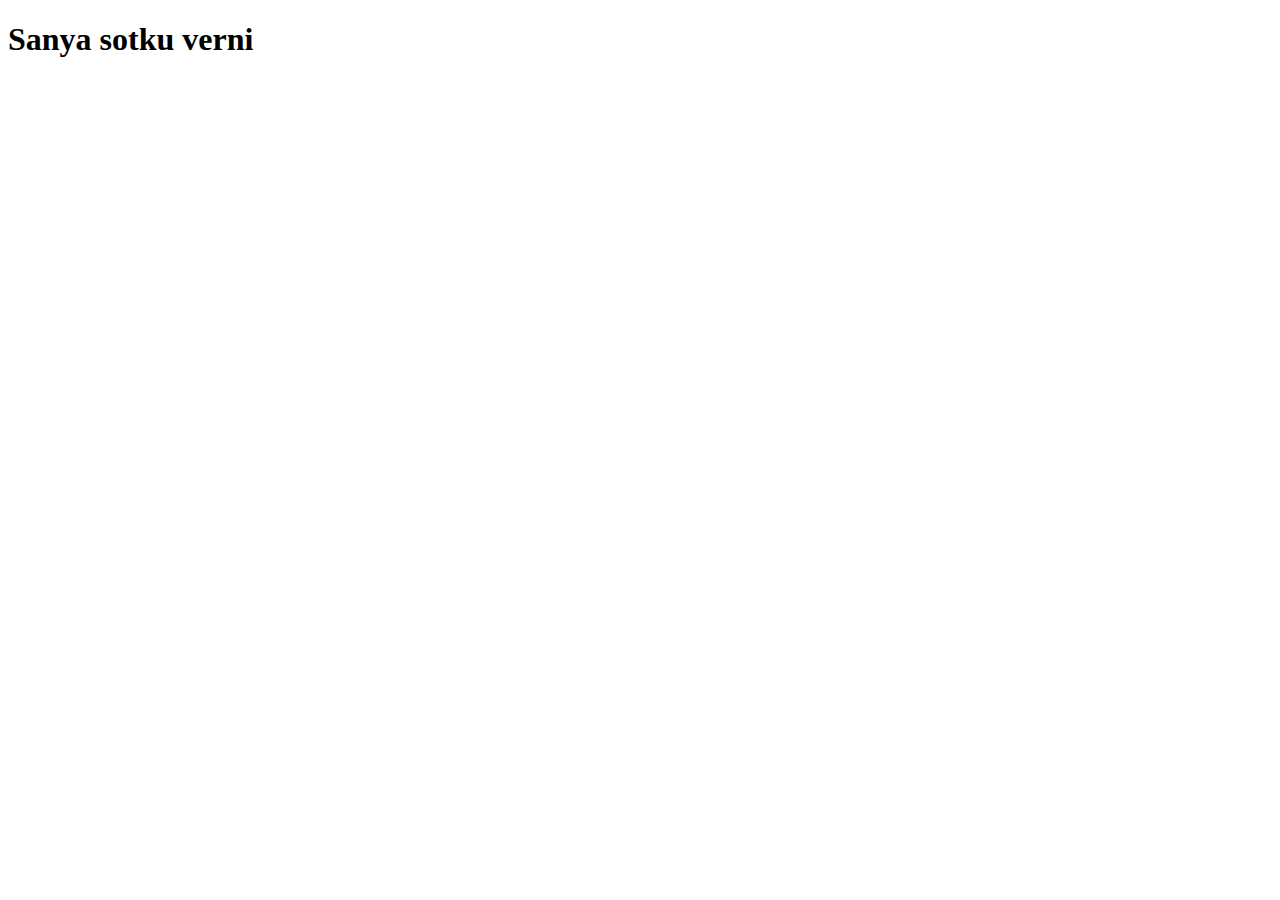
==== index.html @ 5c62a0d8 "fixed typo" ====
<!DOCTYPE html>
<html lang="en">
<head>
    <meta charset="UTF-8">
    <meta name="viewport" content="width=device-width, initial-scale=1.0">
    <title>Info</title>
</head>
<body>
    <h1>Sanya sotku verni</h1>
</body>
</html>
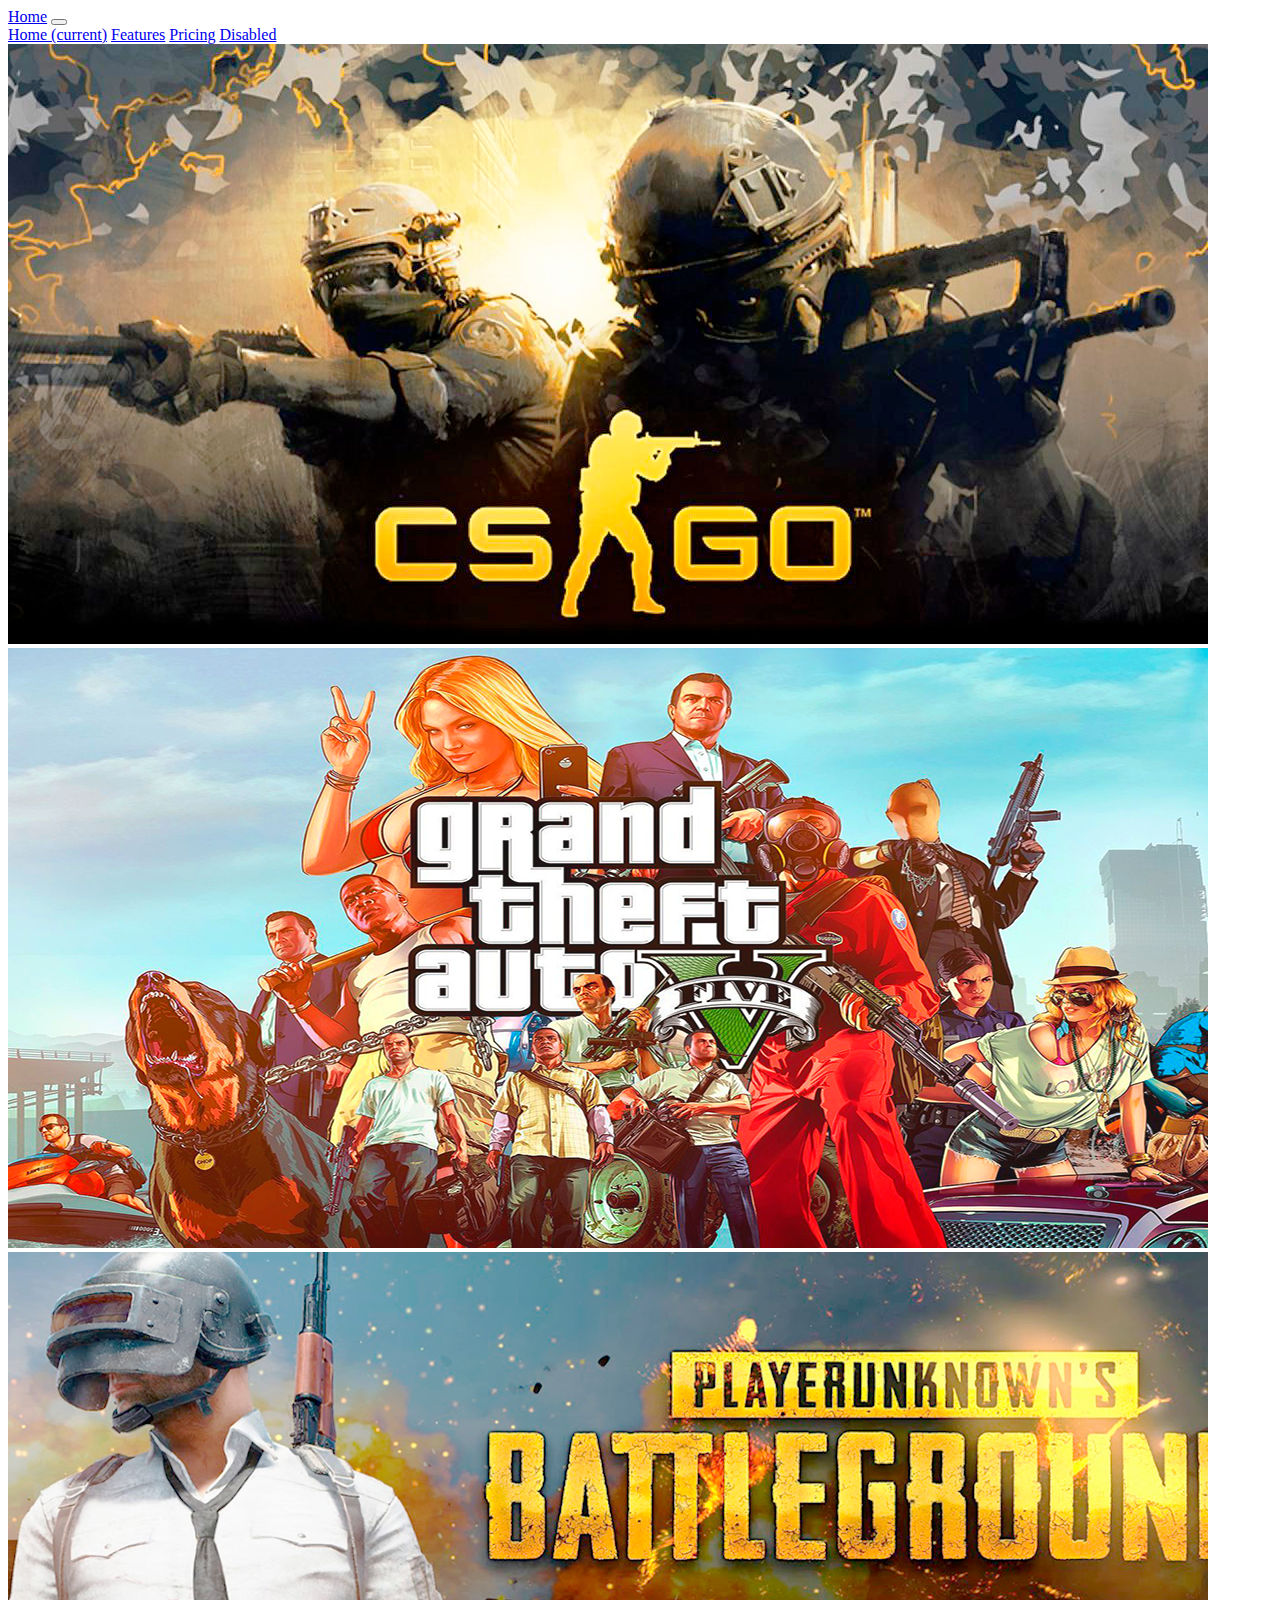
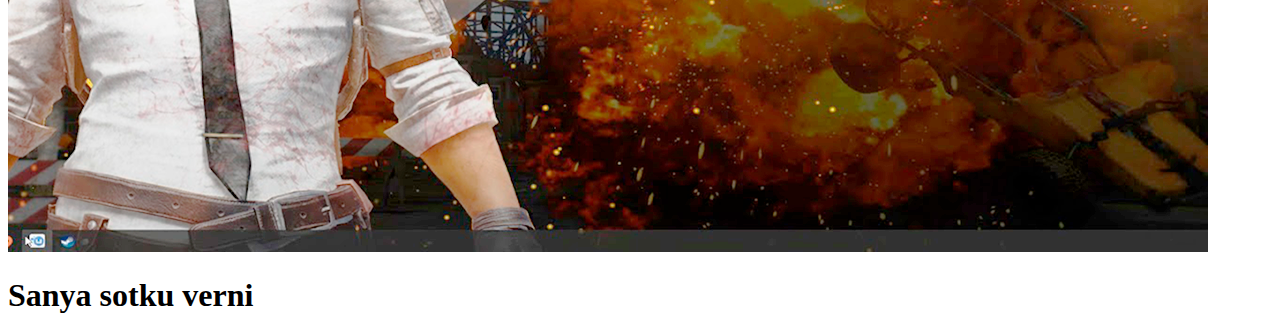
==== commit 81ed00e9: "обработка фото" ====
--- a/index.html
+++ b/index.html
@@ -1,11 +1,53 @@
 <!DOCTYPE html>
 <html lang="en">
+
 <head>
+    <script src="https://code.jquery.com/jquery-3.4.1.slim.min.js"
+        integrity="sha384-J6qa4849blE2+poT4WnyKhv5vZF5SrPo0iEjwBvKU7imGFAV0wwj1yYfoRSJoZ+n"
+        crossorigin="anonymous"></script>
+    <script src="https://cdn.jsdelivr.net/npm/popper.js@1.16.0/dist/umd/popper.min.js"
+        integrity="sha384-Q6E9RHvbIyZFJoft+2mJbHaEWldlvI9IOYy5n3zV9zzTtmI3UksdQRVvoxMfooAo"
+        crossorigin="anonymous"></script>
+    <script src="https://stackpath.bootstrapcdn.com/bootstrap/4.4.1/js/bootstrap.min.js"
+        integrity="sha384-wfSDF2E50Y2D1uUdj0O3uMBJnjuUD4Ih7YwaYd1iqfktj0Uod8GCExl3Og8ifwB6"
+        crossorigin="anonymous"></script>
+    <link rel="stylesheet" href="https://stackpath.bootstrapcdn.com/bootstrap/4.5.0/css/bootstrap.min.css"
+        integrity="sha384-9aIt2nRpC12Uk9gS9baDl411NQApFmC26EwAOH8WgZl5MYYxFfc+NcPb1dKGj7Sk" crossorigin="anonymous">
     <meta charset="UTF-8">
     <meta name="viewport" content="width=device-width, initial-scale=1.0">
     <title>Info</title>
 </head>
+
 <body>
+    <nav class="navbar navbar-expand-lg navbar-light bg-primary">
+        <a class="navbar-brand" href="index.html">Home</a>
+        <button class="navbar-toggler" type="button" data-toggle="collapse" data-target="#navbarNavAltMarkup"
+            aria-controls="navbarNavAltMarkup" aria-expanded="false" aria-label="Toggle navigation">
+            <span class="navbar-toggler-icon"></span>
+        </button>
+        <div class="collapse navbar-collapse" id="navbarNavAltMarkup">
+            <div class="navbar-nav">
+                <a class="nav-item nav-link active" href="#">Home <span class="sr-only">(current)</span></a>
+                <a class="nav-item nav-link" href="#">Features</a>
+                <a class="nav-item nav-link" href="#">Pricing</a>
+                <a class="nav-item nav-link disabled" href="#" tabindex="-1" aria-disabled="true">Disabled</a>
+            </div>
+        </div>
+    </nav>
+    <div id="carouselExampleSlidesOnly" class="carousel slide" data-ride="carousel">
+        <div class="carousel-inner">
+            <div class="carousel-item active">
+                <img src="img/CSGO.png" class="d-block w-100" alt="CSGO_WALPAPER">
+            </div>
+            <div class="carousel-item">
+                <img src="img/GTA_V.png" class="d-block w-100" alt="GTA_V_WALPAPER">
+            </div>
+            <div class="carousel-item">
+                <img src="img/PUBG.png" class="d-block w-100" alt="PUBG_WALPAPER">
+            </div>
+        </div>
+    </div>
     <h1>Sanya sotku verni</h1>
 </body>
-</html>
+
+</html>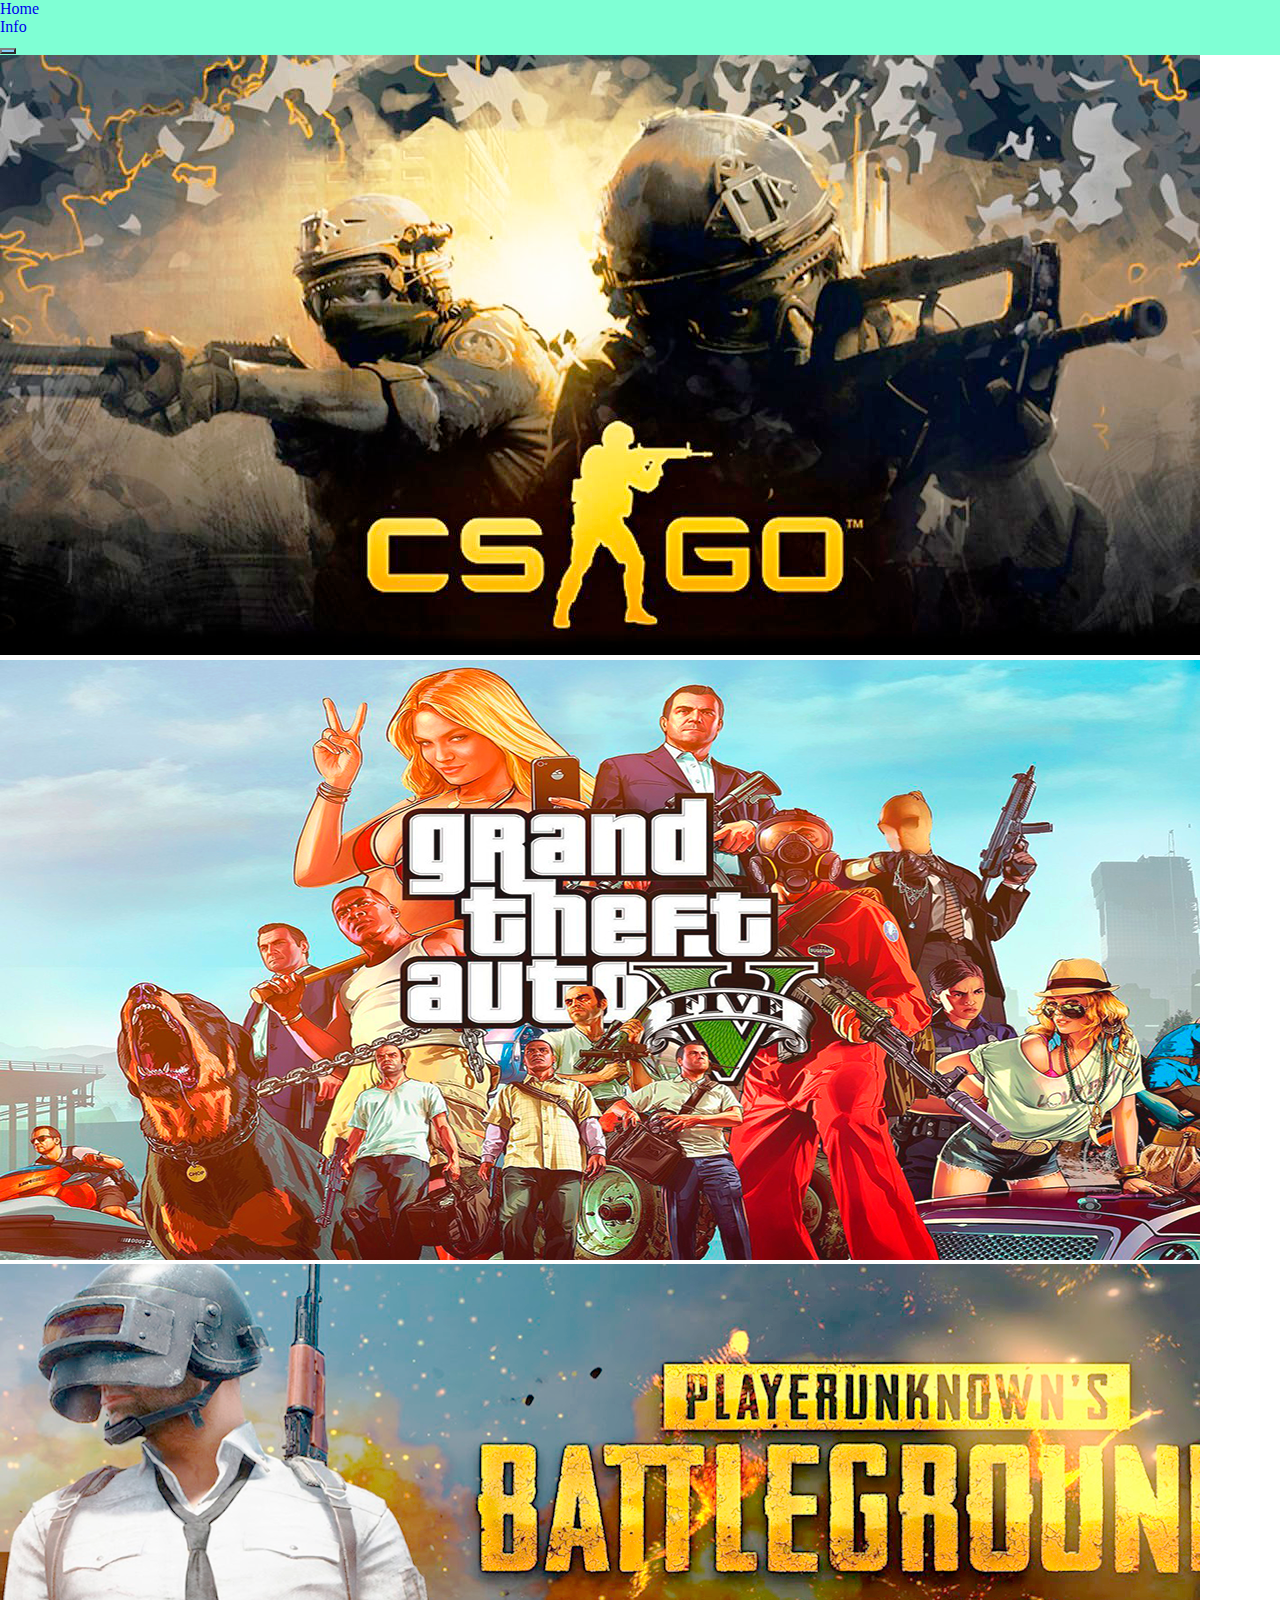
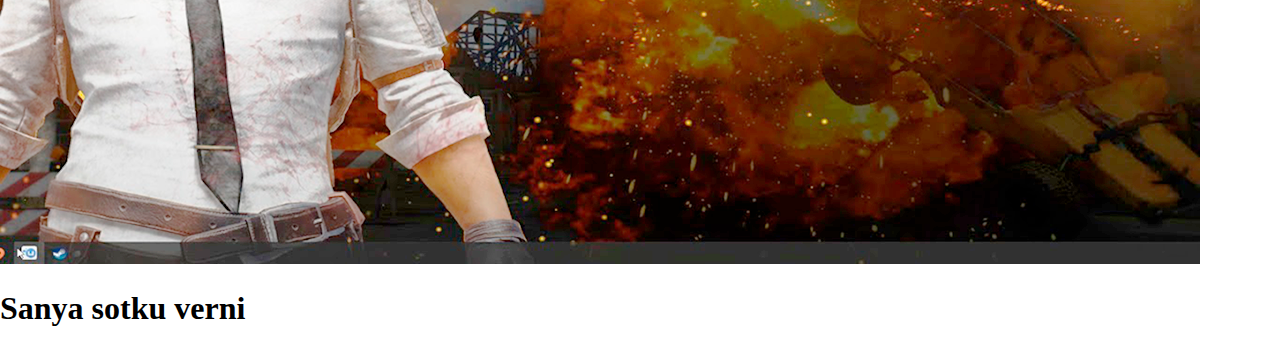
==== commit b668dbe0: "Нужно доделать навбар и основу" ====
--- a/index.html
+++ b/index.html
@@ -5,35 +5,35 @@
     <script src="https://code.jquery.com/jquery-3.4.1.slim.min.js"
         integrity="sha384-J6qa4849blE2+poT4WnyKhv5vZF5SrPo0iEjwBvKU7imGFAV0wwj1yYfoRSJoZ+n"
         crossorigin="anonymous"></script>
-    <script src="https://cdn.jsdelivr.net/npm/popper.js@1.16.0/dist/umd/popper.min.js"
+        <script src="https://cdn.jsdelivr.net/npm/popper.js@1.16.0/dist/umd/popper.min.js"
         integrity="sha384-Q6E9RHvbIyZFJoft+2mJbHaEWldlvI9IOYy5n3zV9zzTtmI3UksdQRVvoxMfooAo"
         crossorigin="anonymous"></script>
-    <script src="https://stackpath.bootstrapcdn.com/bootstrap/4.4.1/js/bootstrap.min.js"
+        <script src="https://stackpath.bootstrapcdn.com/bootstrap/4.4.1/js/bootstrap.min.js"
         integrity="sha384-wfSDF2E50Y2D1uUdj0O3uMBJnjuUD4Ih7YwaYd1iqfktj0Uod8GCExl3Og8ifwB6"
         crossorigin="anonymous"></script>
-    <link rel="stylesheet" href="https://stackpath.bootstrapcdn.com/bootstrap/4.5.0/css/bootstrap.min.css"
+        <link rel="stylesheet" href="https://stackpath.bootstrapcdn.com/bootstrap/4.5.0/css/bootstrap.min.css"
         integrity="sha384-9aIt2nRpC12Uk9gS9baDl411NQApFmC26EwAOH8WgZl5MYYxFfc+NcPb1dKGj7Sk" crossorigin="anonymous">
+        <link rel="stylesheet" href="css/normalize.css">
+        <link rel="stylesheet" href="css/index.css">
     <meta charset="UTF-8">
     <meta name="viewport" content="width=device-width, initial-scale=1.0">
     <title>Info</title>
 </head>
 
 <body>
-    <nav class="navbar navbar-expand-lg navbar-light bg-primary">
-        <a class="navbar-brand" href="index.html">Home</a>
-        <button class="navbar-toggler" type="button" data-toggle="collapse" data-target="#navbarNavAltMarkup"
-            aria-controls="navbarNavAltMarkup" aria-expanded="false" aria-label="Toggle navigation">
+    <div class="pos-f-t">
+        <div class="collapse" id="navbarToggleExternalContent">
+          <div class="p-4">
+            <a href="#">Home</a>
+            <a href="#">Info</a>
+          </div>
+        </div>
+        <nav class="navbar navbar-dark ">
+          <button class="navbar-toggler" type="button" data-toggle="collapse" data-target="#navbarToggleExternalContent" aria-controls="navbarToggleExternalContent" aria-expanded="false" aria-label="Toggle navigation">
             <span class="navbar-toggler-icon"></span>
-        </button>
-        <div class="collapse navbar-collapse" id="navbarNavAltMarkup">
-            <div class="navbar-nav">
-                <a class="nav-item nav-link active" href="#">Home <span class="sr-only">(current)</span></a>
-                <a class="nav-item nav-link" href="#">Features</a>
-                <a class="nav-item nav-link" href="#">Pricing</a>
-                <a class="nav-item nav-link disabled" href="#" tabindex="-1" aria-disabled="true">Disabled</a>
-            </div>
-        </div>
-    </nav>
+          </button>
+        </nav>
+      </div>
     <div id="carouselExampleSlidesOnly" class="carousel slide" data-ride="carousel">
         <div class="carousel-inner">
             <div class="carousel-item active">
--- a/css/index.css
+++ b/css/index.css
@@ -0,0 +1,18 @@
+.navbar{
+    background-color: aquamarine;
+}
+.navbar-toggler{
+    border-color: gray;
+    background-color: lightskyblue;
+}
+.text-white{
+    color: lightskyblue !important;
+}
+.p-4{
+    background-color: aquamarine;
+}
+a{
+    display: flex;
+    text-decoration: none;
+    text-decoration-line: none;
+}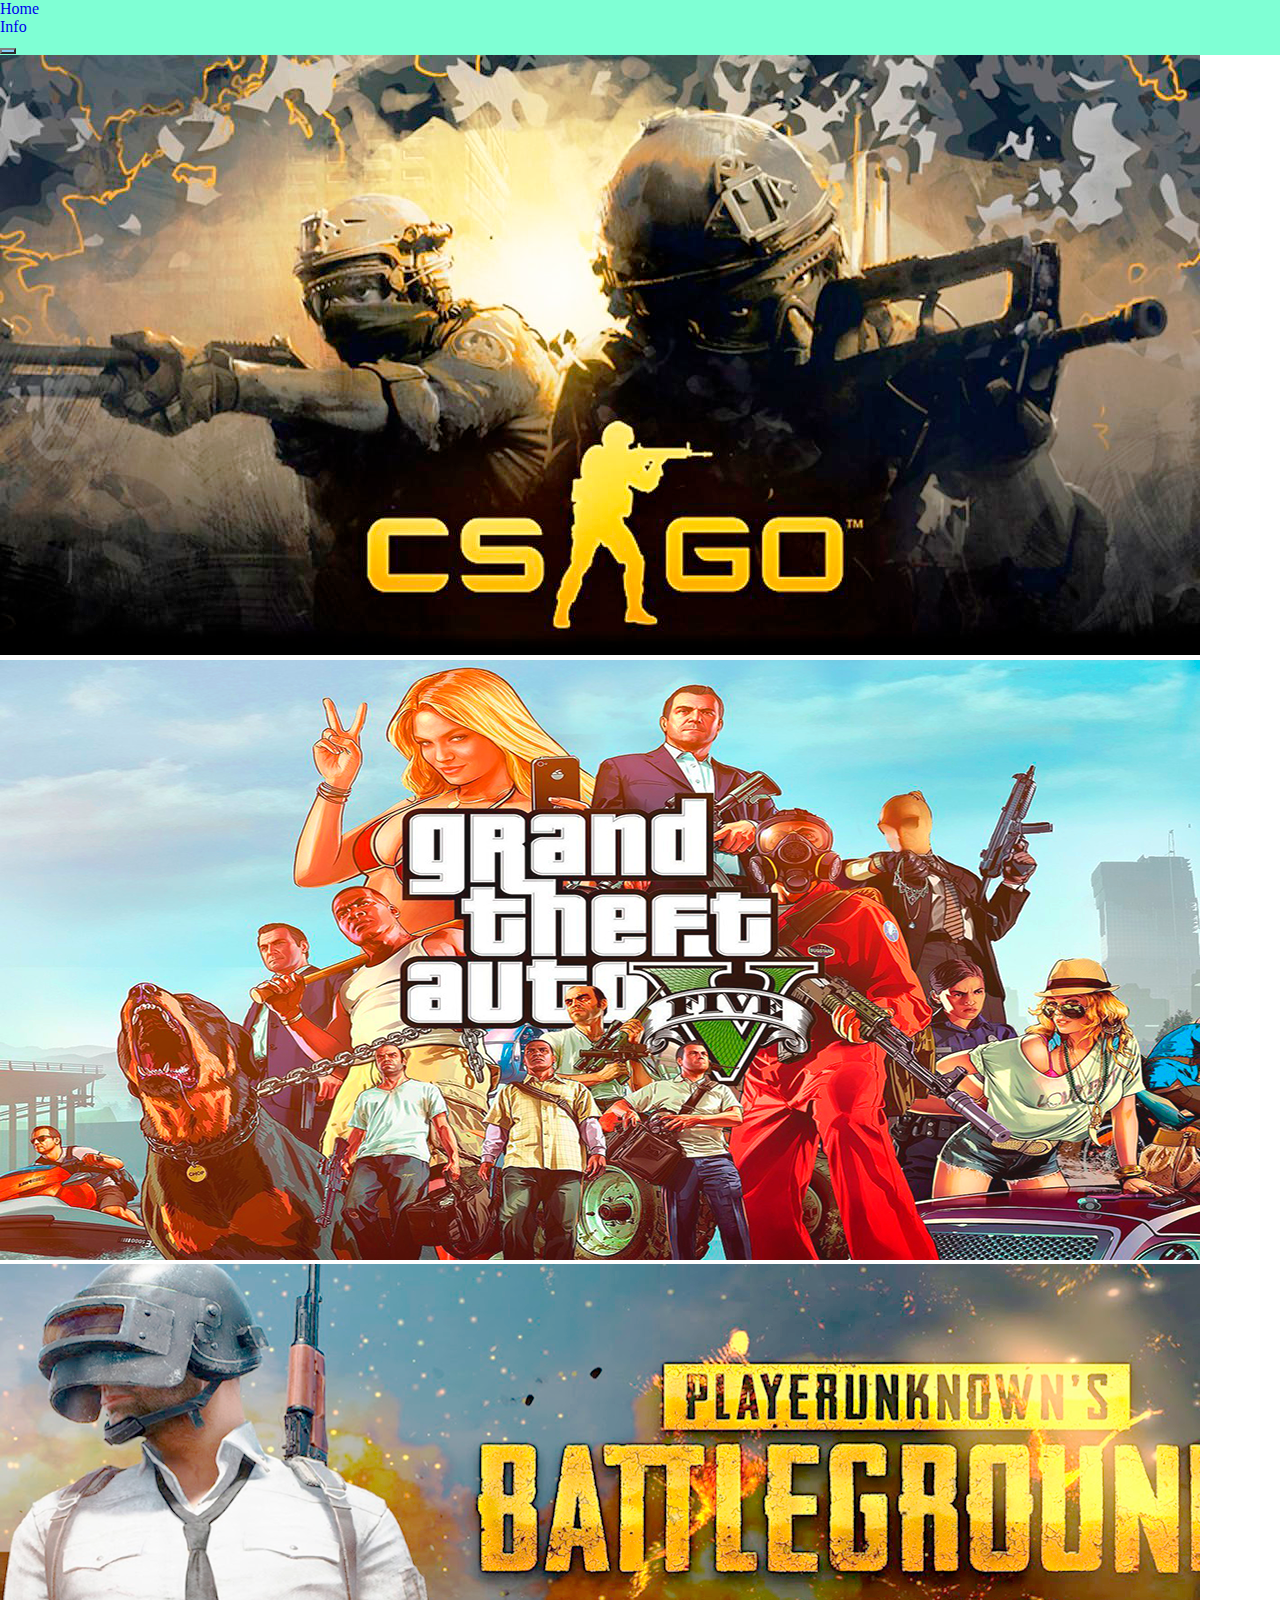
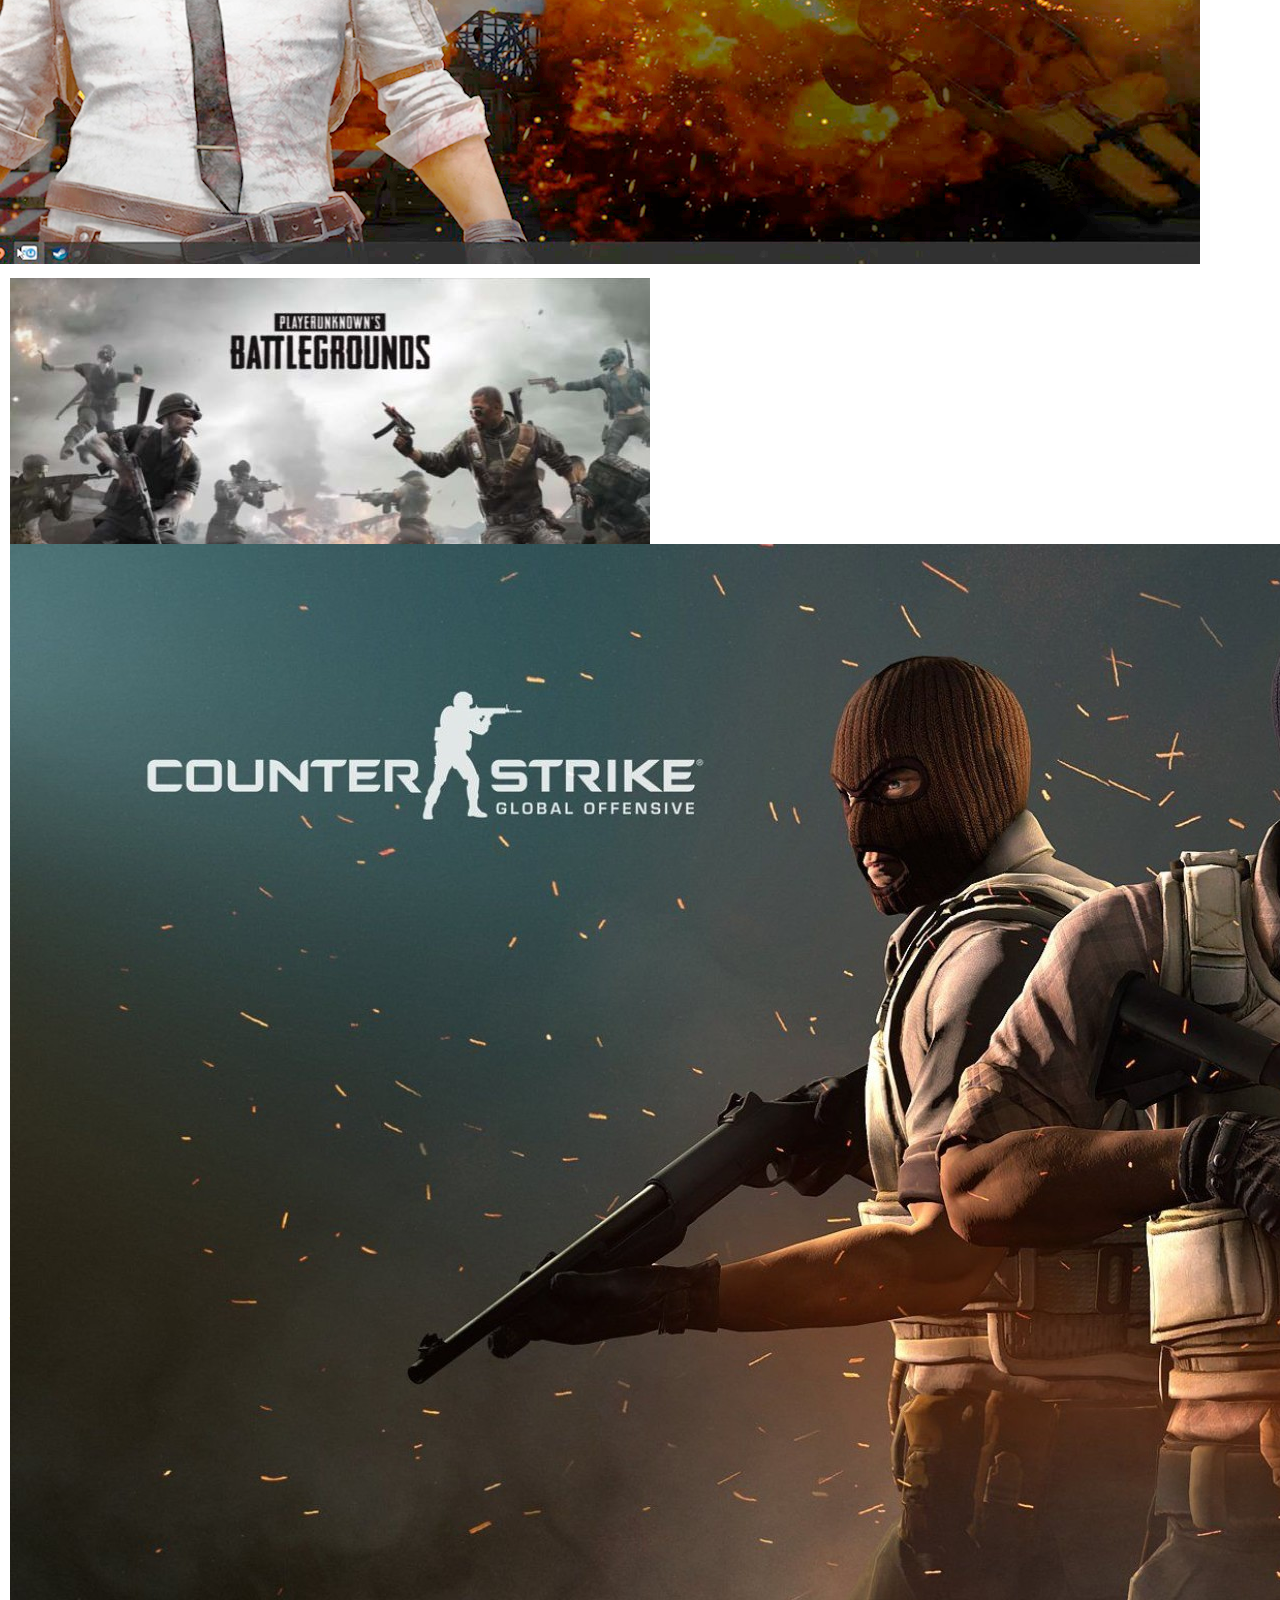
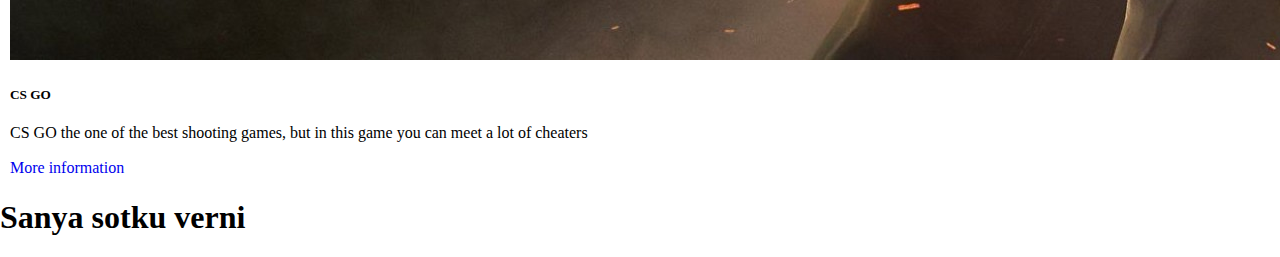
==== commit b8162b67: "CARTII DOBAVIL" ====
--- a/index.html
+++ b/index.html
@@ -47,6 +47,36 @@
             </div>
         </div>
     </div>
+    <div class="row">
+      <div style="height: 16rem;" class="col-md-3">
+        <div class="card" style="width: 16rem;">
+        <img src="img/col-md-6/Pubg_Col_md_6.jpg" class="card-img-top">
+          <div class="card-body">
+          <h5 class="card-title">PUBG</h5>
+          <p class="card-text">PUBG is the best game in the batle royale in the world.</p>
+          <a href="#" class="btn btn-primary">More information</a>
+          </div>
+        </div>
+        <div class="card" style="width:16rem">
+        <img src="img/col-md-6/GTA_V_col_md_6.jpg" class="card-img-top">
+          <div class="card-body">
+          <h5 class="card-title">GTA V</h5>
+          <p class="card-text">The most realistic game in the world</p>
+          <a href="#" class="btn btn-primary">More information</a>
+          </div>
+        </div>
+      </div>
+      <div class="col-md-9">
+        <div class="card">
+          <img src="img/col-md-6/CS_GO_Col_md_6.jpeg" class="card-img-top">
+          <div class="card-body">
+            <h5 class="card-title">CS GO</h5>
+            <p class="card-text">CS GO the one of the best shooting games, but in this game you can meet a lot of cheaters</p>
+            <a href="#" class="btn btn-primary">More information</a>
+          </div>
+        </div>
+      </div>
+    </div>
     <h1>Sanya sotku verni</h1>
 </body>
 
--- a/css/index.css
+++ b/css/index.css
@@ -15,4 +15,11 @@
     display: flex;
     text-decoration: none;
     text-decoration-line: none;
+}
+.card{
+    margin-top: 10px;
+    margin-left: 10px;
+}
+.col-md-10{
+    width: 70%;
 }